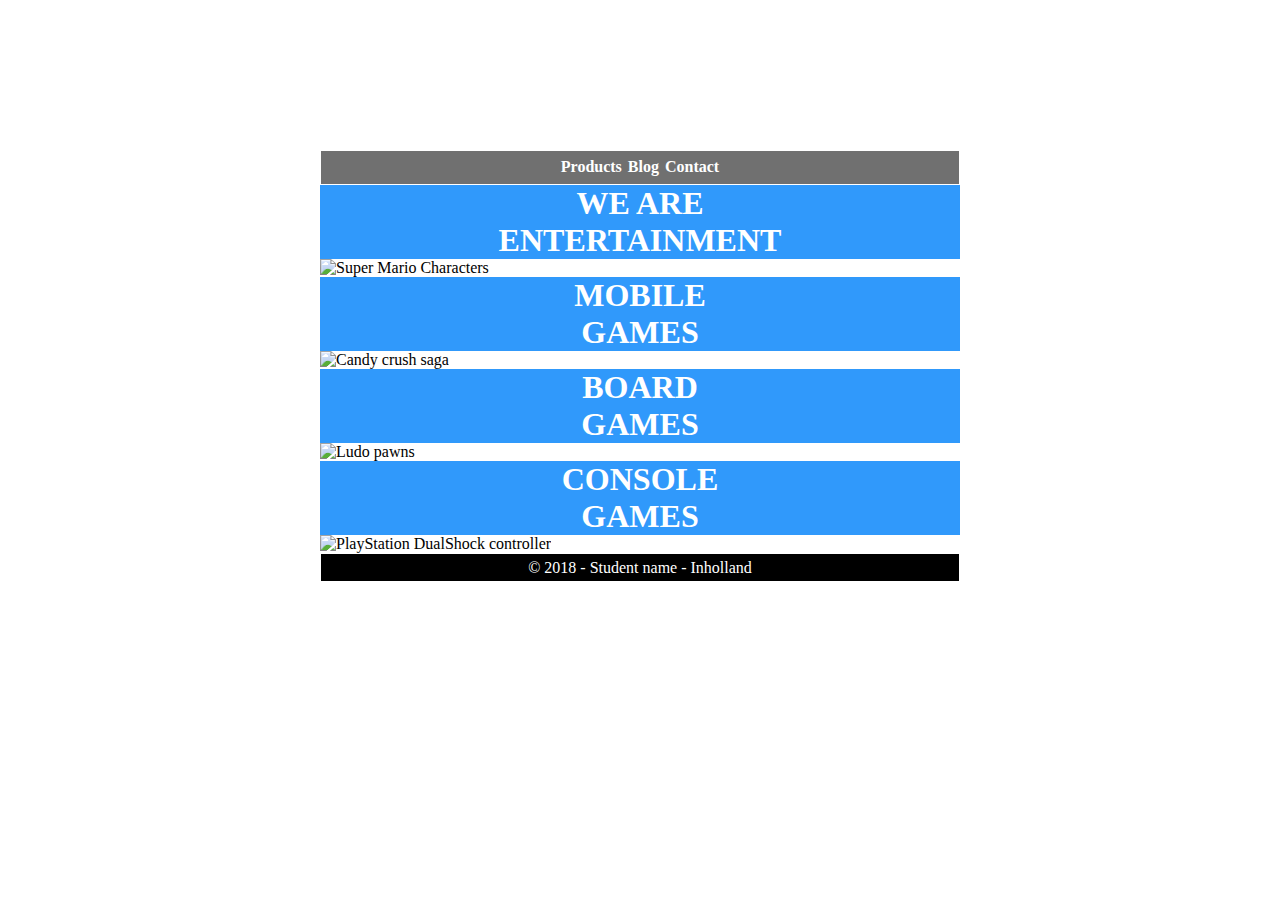
==== index.html @ 49572535 "index page  and css changes" ====
<!DOCTYPE <!DOCTYPE html>
<html lang="en">
    <head>
        
        <meta charset="utf-8" />
        <meta name = "keywords" content="project, web markup, entertainment, shiny" />
        <meta name = "description" content="Just my final project that will be graded by what seem like super-cool futuristic robots :D" />
        <meta name = "author" content="Martin Aranguelov" />
        <link rel = "stylesheet" type="text/css" href="css/stylesheet.css" />
    </head>
    <body>

        <video autoplay loop src="movie/background.mp4"></video>

        <header>

            <h1>
                COMPANY NAME
            </h1>
            <nav class="nav">
                <ul>
                    <li><a href="products.html"><strong>Products</strong></a></li>
                    <li><a href="http://www.blogger.com"><strong>Blog</strong></a></li>
                    <li><a href="contact.html"><strong>Contact</strong></a></li>
                </ul>
            </nav>

        </header>


        <h2 class="imageHeaders">
            we are
        </h2>

        <h2 class="imageHeaders">
            entertainment
        </h2>

        <img class = "images"
            src = "img/product3.jpg"
            title = "Luigi, Yoshi and Mario"
            alt = "Super Mario Characters"
        />

        <h2 class="imageHeaders">
            mobile
        </h2>

        <h2 class="imageHeaders">
            games
        </h2>

        <img class = "images"
            src = "img/product8.jpg"
            title = "Mobile phone game"
            alt = "Candy crush saga"
        />

        <h2 class="imageHeaders">
            board
        </h2>

        <h2 class="imageHeaders">
            games
        </h2>

        <img class = "images"
            src = "img/product6.jpg"
            title = "pawns"
            alt = "Ludo pawns"
        />

        <h2 class="imageHeaders">
            console
        </h2>

        <h2 class="imageHeaders">
            games
        </h2>

        <img class = "images"
            src = "img/product9.jpg"
            title = "Game controller"
            alt = "PlayStation DualShock controller"
        />        

        <footer>    
           &copy; 2018 - Student name - Inholland 
        </footer>

    </body>
</html>
---- css/stylesheet.css ----
body
{
    background: url("../img/background.jpeg")no-repeat;  
}

body
{
 margin: auto;
 max-width: 50%;
} 

h1
{
    margin: 0%;
    justify-content: center;
    align-items: center;
    background: url("../img/companylogoBG.jpg");
    height: 150px;
    background-position: center;
    background-size: cover;
    display: flex;
    color: #ffffff;
}

h1 img{
    width: 100%;
    height: auto;
}

video{
    display: none;
}

.images
{
    max-width: 100%;
    max-height: 100%;
}


.imageHeaders
{
    background-color: rgb(48, 153, 251);
    text-align: center;
    font-size: 2em;
    text-align: center;
    padding: 0%;
    margin: 0%;
    text-transform: uppercase;
    color: #ffffff;
}

.nav{
    border: 0.05em solid #ffffff;
    background-color: #707070;
    text-align: center;
    font-size: 1em;
    padding: 1%;
}

/* display menu items in a line*/
.nav li{
    display:inline;
}
.nav a{
    display:inline-block;
    padding:1px;
    margin: 0%;
    text-decoration: none;
    color: #ffffff;
}
.nav ul{
    margin: 0%;
    padding: 0%;
}

footer
{
text-align: center;
background-color: rgb(0, 0, 0);
color: rgb(255, 255, 255);
border:1px solid rgb(255, 255, 255);
padding: 0.3em;
}

@media screen and (max-with: 359px){


}

@media screen and (min-with: 360px) and (max-width:960px){

    
}

@media screen and (min-with: 961px){

    video {
        display: initial;
        position: absolute;
        z-index: -1;
        max-width: 100%;
    }
}
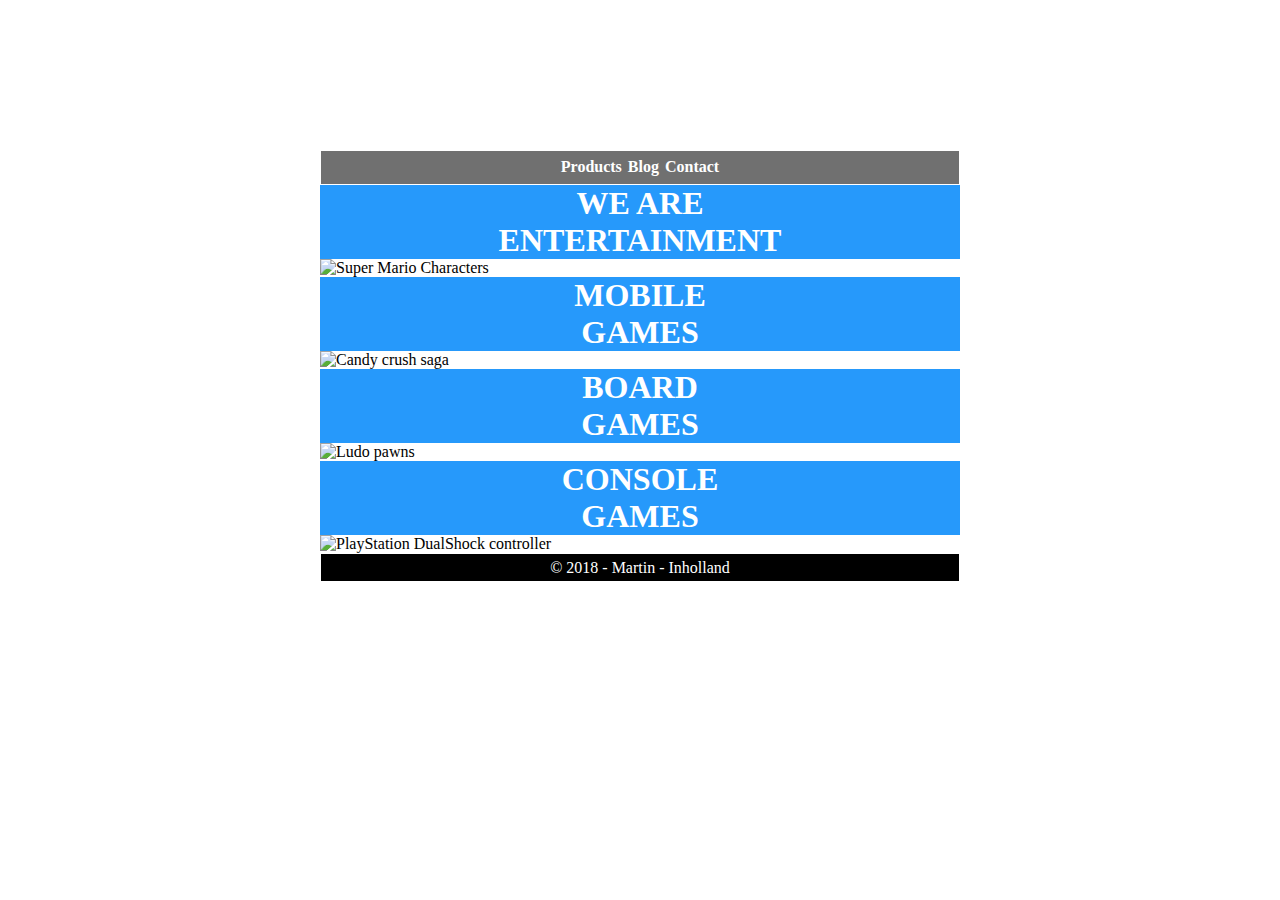
==== commit 915af224: "Index page finished" ====
--- a/index.html
+++ b/index.html
@@ -1,7 +1,7 @@
-<!DOCTYPE <!DOCTYPE html>
+<!DOCTYPE html>
 <html lang="en">
     <head>
-        
+        <title>Entertainment</title>
         <meta charset="utf-8" />
         <meta name = "keywords" content="project, web markup, entertainment, shiny" />
         <meta name = "description" content="Just my final project that will be graded by what seem like super-cool futuristic robots :D" />
@@ -9,85 +9,87 @@
         <link rel = "stylesheet" type="text/css" href="css/stylesheet.css" />
     </head>
     <body>
+        <section>
 
-        <video autoplay loop src="movie/background.mp4"></video>
+            <video autoplay muted loop src="movie/background.mp4"></video>
 
-        <header>
+            <header>
 
-            <h1>
-                COMPANY NAME
-            </h1>
-            <nav class="nav">
-                <ul>
-                    <li><a href="products.html"><strong>Products</strong></a></li>
-                    <li><a href="http://www.blogger.com"><strong>Blog</strong></a></li>
-                    <li><a href="contact.html"><strong>Contact</strong></a></li>
-                </ul>
-            </nav>
+                <h1>
+                    COMPANY NAME
+                </h1>
+                <nav class="nav">
+                    <ul>
+                        <li><a href="product.html"><strong>Products</strong></a></li>
+                        <li><a href="http://www.blogger.com"><strong>Blog</strong></a></li>
+                        <li><a href="contact.html"><strong>Contact</strong></a></li>
+                    </ul>
+                </nav>
 
-        </header>
+            </header>
 
 
-        <h2 class="imageHeaders">
-            we are
-        </h2>
+            <h2 class="imageHeaders">
+                we are
+            </h2>
 
-        <h2 class="imageHeaders">
-            entertainment
-        </h2>
+            <h2 class="imageHeaders">
+                entertainment
+            </h2>
 
-        <img class = "images"
-            src = "img/product3.jpg"
-            title = "Luigi, Yoshi and Mario"
-            alt = "Super Mario Characters"
-        />
+            <img class = "images"
+                src = "img/product3.jpg"
+                title = "Luigi, Yoshi and Mario"
+                alt = "Super Mario Characters"
+            />
 
-        <h2 class="imageHeaders">
-            mobile
-        </h2>
+            <h2 class="imageHeaders">
+                mobile
+            </h2>
 
-        <h2 class="imageHeaders">
-            games
-        </h2>
+            <h2 class="imageHeaders">
+                games
+            </h2>
 
-        <img class = "images"
-            src = "img/product8.jpg"
-            title = "Mobile phone game"
-            alt = "Candy crush saga"
-        />
+            <img class = "images"
+                src = "img/product8.jpg"
+                title = "Mobile phone game"
+                alt = "Candy crush saga"
+            />
 
-        <h2 class="imageHeaders">
-            board
-        </h2>
+            <h2 class="imageHeaders">
+                board
+            </h2>
 
-        <h2 class="imageHeaders">
-            games
-        </h2>
+            <h2 class="imageHeaders">
+                games
+            </h2>
 
-        <img class = "images"
-            src = "img/product6.jpg"
-            title = "pawns"
-            alt = "Ludo pawns"
-        />
+            <img class = "images"
+                src = "img/product6.jpg"
+                title = "pawns"
+                alt = "Ludo pawns"
+            />
 
-        <h2 class="imageHeaders">
-            console
-        </h2>
+            <h2 class="imageHeaders">
+                console
+            </h2>
 
-        <h2 class="imageHeaders">
-            games
-        </h2>
+            <h2 class="imageHeaders">
+                games
+            </h2>
 
-        <img class = "images"
-            src = "img/product9.jpg"
-            title = "Game controller"
-            alt = "PlayStation DualShock controller"
-        />        
+            <img class = "images"
+                src = "img/product9.jpg"
+                title = "Game controller"
+                alt = "PlayStation DualShock controller"
+            />        
 
-        <footer>    
-           &copy; 2018 - Student name - Inholland 
-        </footer>
+            <footer>    
+            &copy; 2018 - Martin - Inholland 
+            </footer>
 
+        </section>
     </body>
 </html>
 
--- a/css/stylesheet.css
+++ b/css/stylesheet.css
@@ -20,6 +20,7 @@
     background-size: cover;
     display: flex;
     color: #ffffff;
+    font-size: 2em;
 }
 
 h1 img{
@@ -35,12 +36,13 @@
 {
     max-width: 100%;
     max-height: 100%;
+    display: block;
 }
 
 
 .imageHeaders
 {
-    background-color: rgb(48, 153, 251);
+    background-color: #2699FB;
     text-align: center;
     font-size: 2em;
     text-align: center;
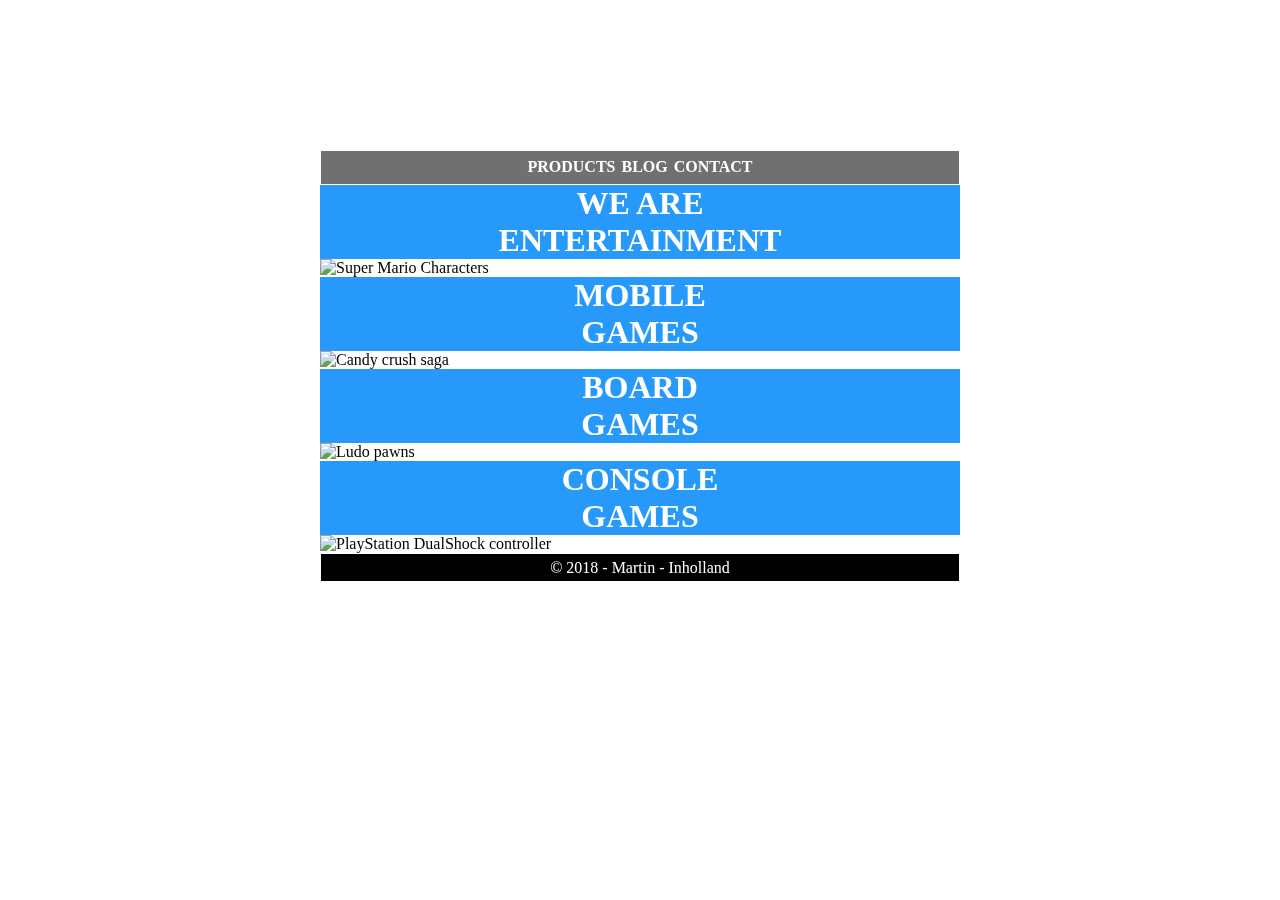
==== commit 3a95ea16: "added background video" ====
--- a/index.html
+++ b/index.html
@@ -1,7 +1,7 @@
 <!DOCTYPE html>
 <html lang="en">
     <head>
-        <title>Entertainment</title>
+        <title>Home</title>
         <meta charset="utf-8" />
         <meta name = "keywords" content="project, web markup, entertainment, shiny" />
         <meta name = "description" content="Just my final project that will be graded by what seem like super-cool futuristic robots :D" />
@@ -11,7 +11,7 @@
     <body>
         <section>
 
-            <video autoplay muted loop src="movie/background.mp4"></video>
+            <video id="backgroundVideo" autoplay muted loop src="movie/background.mp4"></video>
 
             <header>
 
--- a/css/stylesheet.css
+++ b/css/stylesheet.css
@@ -1,3 +1,21 @@
+*{
+    margin: 0;
+    padding: 0;
+    border: 0;
+    box-sizing: border-box;
+}
+
+#backgroundVideo {
+display: block;
+min-width: 100%;
+min-height: 100%;
+position: fixed;
+right: 0%;
+bottom: 0%;
+z-index: -1;
+background-size: cover;
+}
+
 body
 {
     background: url("../img/background.jpeg")no-repeat;  
@@ -39,7 +57,17 @@
     display: block;
 }
 
-
+#productThing{
+    background-color: #2699FB;
+    text-align: center;
+    font-size: 2em;
+    text-align: center;
+    padding: 2%;
+    margin: 0%;
+    text-transform: uppercase;
+    color: #ffffff;
+    letter-spacing: 10px;   
+}
 .imageHeaders
 {
     background-color: #2699FB;
@@ -55,7 +83,6 @@
 .nav{
     border: 0.05em solid #ffffff;
     background-color: #707070;
-    text-align: center;
     font-size: 1em;
     padding: 1%;
 }
@@ -74,17 +101,89 @@
 .nav ul{
     margin: 0%;
     padding: 0%;
+    text-align: center;
+    word-spacing: 200%;
+    text-transform: uppercase;
 }
 
 footer
 {
 text-align: center;
-background-color: rgb(0, 0, 0);
-color: rgb(255, 255, 255);
-border:1px solid rgb(255, 255, 255);
+background-color: #000000;
+color: #ffffff;
+border:1px solid #ffffff;
 padding: 0.3em;
 }
 
+#products{
+  display: grid;
+  background-color: #ffffff;
+}
+
+#photos{
+  text-align: center;
+}
+
+#photos img{
+  margin: 10px;
+	width: 200px;
+	height: 150px;
+}
+
+h3{
+    color: #707070;
+    background-color: #f5f5f5;
+    padding: 1.5%;
+}
+
+form
+{
+background-color: #f5f5f5;
+align-content: center;
+}
+form fieldset{
+    max-width: 87%;
+    padding: 3%;
+    margin: 3%;
+    margin-left: 6%;
+    margin-top: 0%;
+    border: 2px solid #707070;
+}
+
+input{
+    width: 100%;
+    font-size: 1em;
+}
+
+fieldset{
+    background-color: #ffffff;
+    font-size: 1em;
+    color: #AAAAAA; 
+}
+
+textarea{
+    font-size: 1em;
+}
+
+
+select{
+ position: relative;
+ right: -100px;
+ width: 400px;
+ height: 25px;
+}
+
+#button{
+    padding: 2%;
+    max-width: 87%;
+    position: relative;
+    left: 43px;
+    top: -10px;
+    background-color: #2699FB;
+    color: #ffffff;
+    font-size: 1.5em;
+}
+
 @media screen and (max-with: 359px){
 
 
@@ -97,10 +196,5 @@
 
 @media screen and (min-with: 961px){
 
-    video {
-        display: initial;
-        position: absolute;
-        z-index: -1;
-        max-width: 100%;
-    }
+   
 }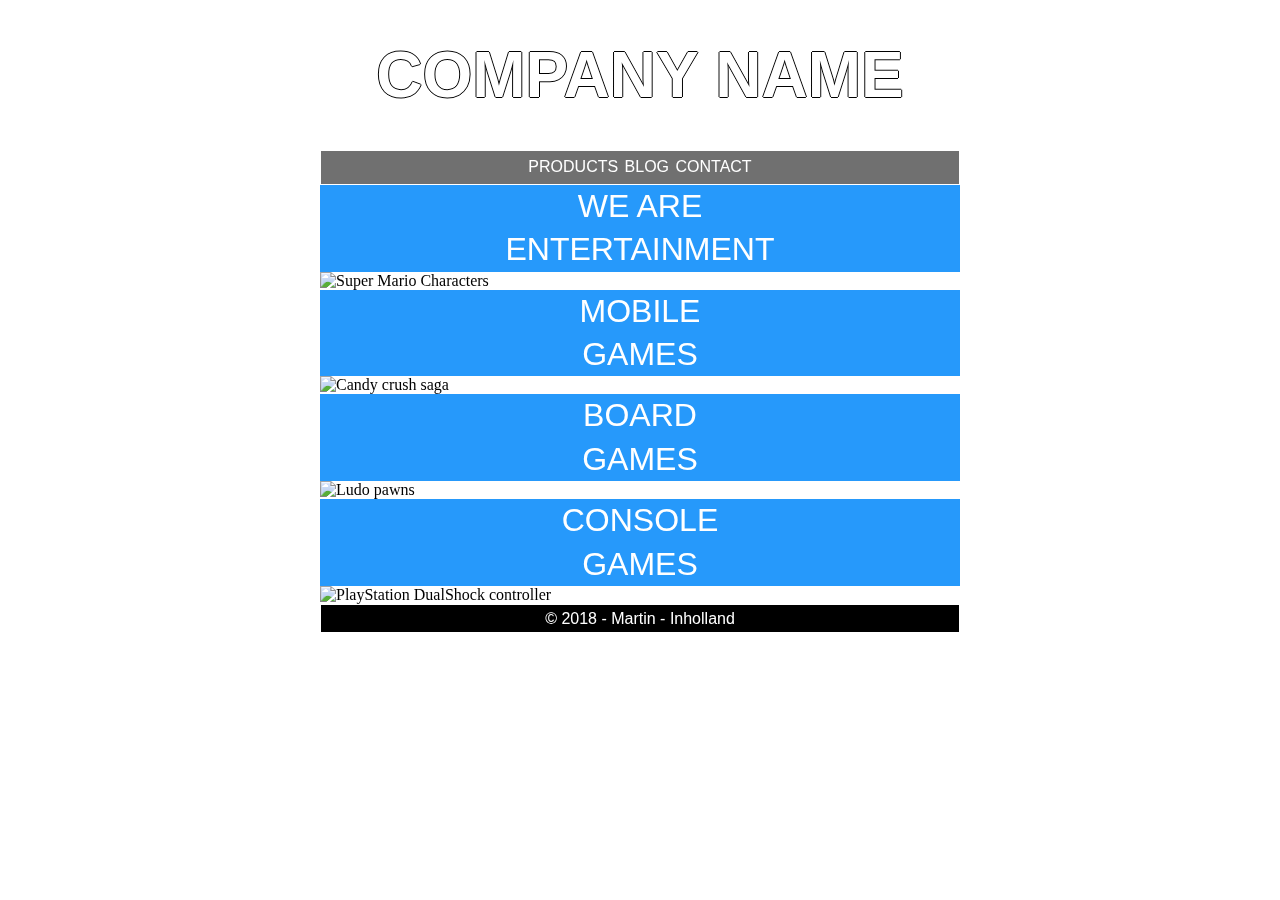
==== commit be8de3af: "Added favicons" ====
--- a/index.html
+++ b/index.html
@@ -1,96 +1,99 @@
 <!DOCTYPE html>
-<html lang="en">
-    <head>
-        <title>Home</title>
-        <meta charset="utf-8" />
-        <meta name = "keywords" content="project, web markup, entertainment, shiny" />
-        <meta name = "description" content="Just my final project that will be graded by what seem like super-cool futuristic robots :D" />
-        <meta name = "author" content="Martin Aranguelov" />
-        <link rel = "stylesheet" type="text/css" href="css/stylesheet.css" />
-    </head>
-    <body>
-        <section>
+    <html lang="en">
+        <head>
+            <title>Home</title>
+            <meta charset="utf-8" />
+            <meta name = "keywords" content="project, web markup, entertainment, shiny, cool, entertaining, games,consoles" />
+            <meta name = "description" content="Home page of my entertainment website projct." />
+            <meta name = "author" content="Martin Aranguelov" />
 
-            <video id="backgroundVideo" autoplay muted loop src="movie/background.mp4"></video>
+            <link rel = "stylesheet" type="text/css" href="css/stylesheet.css" />
 
-            <header>
+            <link rel="apple-touch-icon" type="image/png" href="img/inholland180.png"/>
+			<link rel="shortcut icon" type="image/png" href="img/inholland32.png"/>
+			<link rel="icon" type="image/png" href="img/inholland16.png"/>
+        </head>
+        <body>
+            <section>
 
-                <h1>
-                    COMPANY NAME
-                </h1>
-                <nav class="nav">
-                    <ul>
-                        <li><a href="product.html"><strong>Products</strong></a></li>
-                        <li><a href="http://www.blogger.com"><strong>Blog</strong></a></li>
-                        <li><a href="contact.html"><strong>Contact</strong></a></li>
-                    </ul>
-                </nav>
+                <video id="backgroundVideo" autoplay muted loop src="movie/background.mp4"></video>
 
-            </header>
+                <header>
+
+                    <h1>
+                        COMPANY NAME
+                    </h1>
+                    <nav class="nav">
+                        <ul>
+                            <li><a href="product.html">Products</a></li>
+                            <li><a href="http://www.blogger.com">Blog</a></li>
+                            <li><a href="contact.html">Contact</a></li>
+                        </ul>
+                    </nav>
+
+                </header>
 
 
-            <h2 class="imageHeaders">
-                we are
-            </h2>
+                <h2 class="imageHeaders">
+                    we are
+                </h2>
 
-            <h2 class="imageHeaders">
-                entertainment
-            </h2>
+                <h2 class="imageHeaders">
+                    entertainment
+                </h2>
 
-            <img class = "images"
-                src = "img/product3.jpg"
-                title = "Luigi, Yoshi and Mario"
-                alt = "Super Mario Characters"
-            />
+                <img class = "images"
+                    src = "img/product3.jpg"
+                    title = "Luigi, Yoshi and Mario"
+                    alt = "Super Mario Characters"
+                />
 
-            <h2 class="imageHeaders">
-                mobile
-            </h2>
+                <h2 class="imageHeaders">
+                    mobile
+                </h2>
 
-            <h2 class="imageHeaders">
-                games
-            </h2>
+                <h2 class="imageHeaders">
+                    games
+                </h2>
 
-            <img class = "images"
-                src = "img/product8.jpg"
-                title = "Mobile phone game"
-                alt = "Candy crush saga"
-            />
+                <img class = "images"
+                    src = "img/product8.jpg"
+                    title = "Mobile phone game"
+                    alt = "Candy crush saga"
+                />
 
-            <h2 class="imageHeaders">
-                board
-            </h2>
+                <h2 class="imageHeaders">
+                    board
+                </h2>
 
-            <h2 class="imageHeaders">
-                games
-            </h2>
+                <h2 class="imageHeaders">
+                    games
+                </h2>
 
-            <img class = "images"
-                src = "img/product6.jpg"
-                title = "pawns"
-                alt = "Ludo pawns"
-            />
+                <img class = "images"
+                    src = "img/product6.jpg"
+                    title = "pawns"
+                    alt = "Ludo pawns"
+                />
 
-            <h2 class="imageHeaders">
-                console
-            </h2>
+                <h2 class="imageHeaders">
+                    console
+                </h2>
 
-            <h2 class="imageHeaders">
-                games
-            </h2>
+                <h2 class="imageHeaders">
+                    games
+                </h2>
 
-            <img class = "images"
-                src = "img/product9.jpg"
-                title = "Game controller"
-                alt = "PlayStation DualShock controller"
-            />        
+                <img class = "images"
+                    src = "img/product9.jpg"
+                    title = "Game controller"
+                    alt = "PlayStation DualShock controller"
+                />        
 
-            <footer>    
-            &copy; 2018 - Martin - Inholland 
-            </footer>
+                <footer>    
+                &copy; 2018 - Martin - Inholland 
+                </footer>
 
-        </section>
-    </body>
-</html>
-
-
+            </section>
+        </body>
+    </html>--- a/css/stylesheet.css
+++ b/css/stylesheet.css
@@ -5,30 +5,30 @@
     box-sizing: border-box;
 }
 
+
+
 #backgroundVideo {
-display: block;
-min-width: 100%;
-min-height: 100%;
-position: fixed;
-right: 0%;
-bottom: 0%;
-z-index: -1;
-background-size: cover;
+    display: block;
+    min-width: 100%;
+    min-height: 100%;
+    position: fixed;
+    right: 0%;
+    bottom: 0%;
+    z-index: -1;
+    background-size: cover;
 }
 
 body
 {
-    background: url("../img/background.jpeg")no-repeat;  
-}
-
-body
-{
- margin: auto;
- max-width: 50%;
+    background: url("../img/background.jpeg")no-repeat;
+    margin: auto;
+    max-width: 50%;
 } 
 
 h1
 {
+    font-family: 'Times New Roman', Times, serif;
+    font-family: Arial, Helvetica, sans-serif;
     margin: 0%;
     justify-content: center;
     align-items: center;
@@ -38,16 +38,13 @@
     background-size: cover;
     display: flex;
     color: #ffffff;
-    font-size: 2em;
+    font-size: 4em;
+    text-shadow: -1px 0 #000000, 0 1px #000000, 1px 0 #000000, 0 -1px #000000;
 }
 
 h1 img{
     width: 100%;
     height: auto;
-}
-
-video{
-    display: none;
 }
 
 .images
@@ -58,6 +55,8 @@
 }
 
 #productThing{
+    font-family: 'Times New Roman', Times, serif;
+    font-family: Arial, Helvetica, sans-serif;
     background-color: #2699FB;
     text-align: center;
     font-size: 2em;
@@ -68,19 +67,23 @@
     color: #ffffff;
     letter-spacing: 10px;   
 }
-.imageHeaders
-{
+.imageHeaders{
+    font-family: 'Times New Roman', Times, serif;
+    font-family: Arial, Helvetica, sans-serif;
     background-color: #2699FB;
     text-align: center;
     font-size: 2em;
     text-align: center;
-    padding: 0%;
+    padding: 0.5%;
     margin: 0%;
     text-transform: uppercase;
     color: #ffffff;
+    font-weight: 7;
 }
 
 .nav{
+    font-family: 'Times New Roman', Times, serif;
+    font-family: Arial, Helvetica, sans-serif;
     border: 0.05em solid #ffffff;
     background-color: #707070;
     font-size: 1em;
@@ -92,6 +95,8 @@
     display:inline;
 }
 .nav a{
+    font-family: 'Times New Roman', Times, serif;
+    font-family: Arial, Helvetica, sans-serif;
     display:inline-block;
     padding:1px;
     margin: 0%;
@@ -106,41 +111,49 @@
     text-transform: uppercase;
 }
 
-footer
-{
-text-align: center;
-background-color: #000000;
-color: #ffffff;
-border:1px solid #ffffff;
-padding: 0.3em;
+footer{
+    font-family: 'Times New Roman', Times, serif;
+    font-family: Arial, Helvetica, sans-serif;
+    text-align: center;
+    background-color: #000000;
+    color: #ffffff;
+    border:1px solid #ffffff;
+    padding: 0.3em;
 }
 
 #products{
-  display: grid;
-  background-color: #ffffff;
+    font-family: 'Times New Roman', Times, serif;
+    font-family: Arial, Helvetica, sans-serif;
+    display: grid;
+    background-color: #ffffff;
 }
 
 #photos{
-  text-align: center;
+    font-family: 'Times New Roman', Times, serif;
+    font-family: Arial, Helvetica, sans-serif;
 }
 
 #photos img{
-  margin: 10px;
+    margin: 10px;
 	width: 200px;
 	height: 150px;
 }
 
 h3{
+    font-family: 'Times New Roman', Times, serif;
+    font-family: Arial, Helvetica, sans-serif;
     color: #707070;
     background-color: #f5f5f5;
     padding: 1.5%;
 }
 
-form
-{
-background-color: #f5f5f5;
-align-content: center;
-}
+form{
+    font-family: 'Times New Roman', Times, serif;
+    font-family: Arial, Helvetica, sans-serif;
+    background-color: #f5f5f5;
+    align-content: center;
+}
+
 form fieldset{
     max-width: 87%;
     padding: 3%;
@@ -151,29 +164,34 @@
 }
 
 input{
+    font-family: 'Times New Roman', Times, serif;
+    font-family: Arial, Helvetica, sans-serif;
     width: 100%;
     font-size: 1em;
 }
 
 fieldset{
+    font-family: 'Times New Roman', Times, serif;
+    font-family: Arial, Helvetica, sans-serif;
     background-color: #ffffff;
     font-size: 1em;
     color: #AAAAAA; 
 }
 
 textarea{
+    font-family: 'Times New Roman', Times, serif;
+    font-family: Arial, Helvetica, sans-serif;
     font-size: 1em;
 }
 
 
 select{
- position: relative;
- right: -100px;
- width: 400px;
- height: 25px;
+    float: right;
 }
 
 #button{
+    font-family: 'Times New Roman', Times, serif;
+    font-family: Arial, Helvetica, sans-serif;
     padding: 2%;
     max-width: 87%;
     position: relative;
@@ -184,17 +202,21 @@
     font-size: 1.5em;
 }
 
-@media screen and (max-with: 359px){
-
-
-}
-
-@media screen and (min-with: 360px) and (max-width:960px){
-
+@media screen and (max-width: 359px){
+    #backgroundvideo{
+        display: none;
+    }
+
+}
+
+@media screen and (min-width: 360px) and (max-width:960px){
+    #backgroundvideo{
+        display: none;
+    }
     
 }
 
-@media screen and (min-with: 961px){
+@media screen and (min-width: 961px){
 
    
 }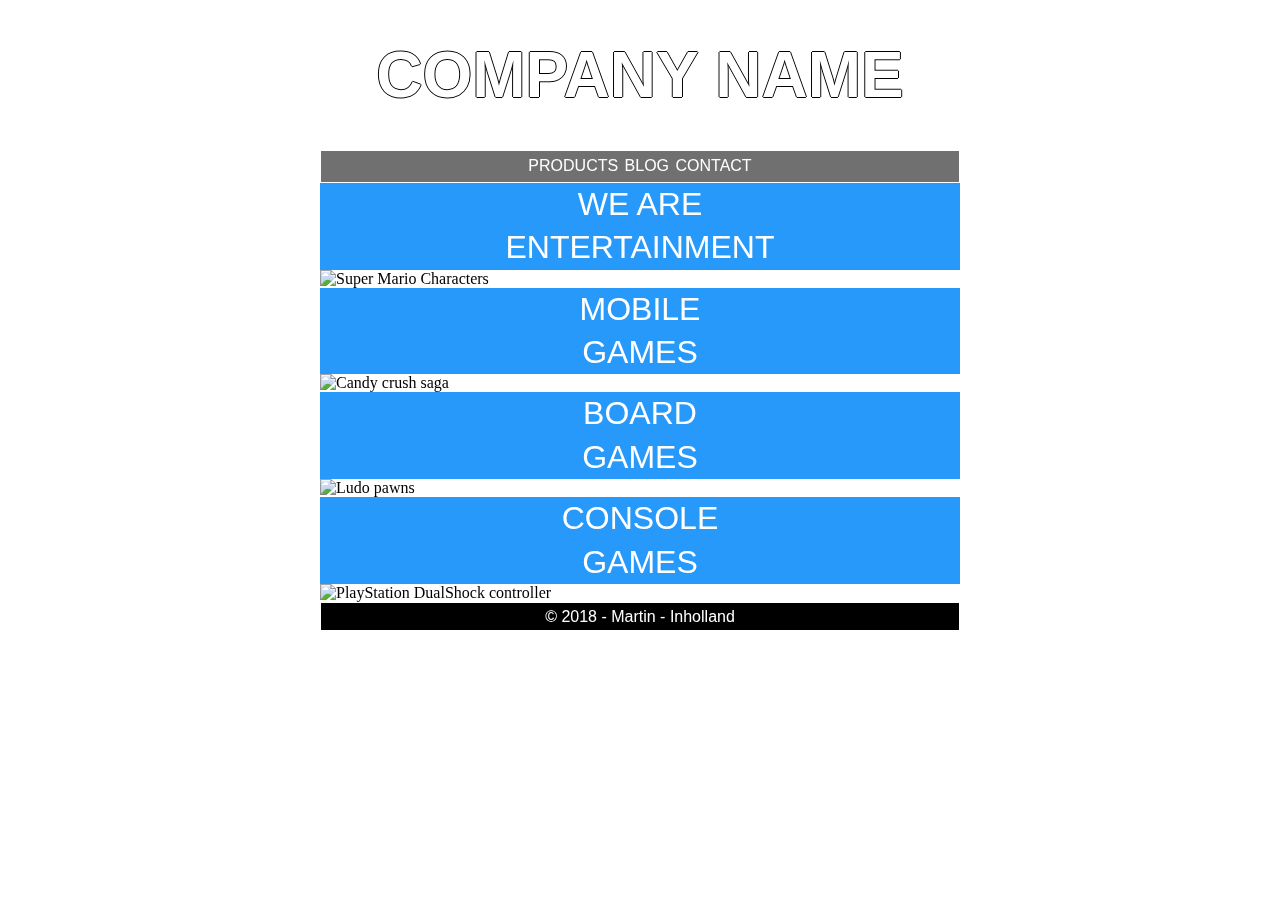
==== commit 5343fcbd: "Final version" ====
--- a/index.html
+++ b/index.html
@@ -1,29 +1,34 @@
+<!--HTML code for the homepage-->
+
 <!DOCTYPE html>
+    <!-- make language for screen readers english-->
     <html lang="en">
         <head>
             <title>Home</title>
             <meta charset="utf-8" />
-            <meta name = "keywords" content="project, web markup, entertainment, shiny, cool, entertaining, games,consoles" />
+            <!--SEO-->
+            <meta name = "keywords" content="project, web markup, entertainment, shiny, cool, entertaining, games, consoles" />
             <meta name = "description" content="Home page of my entertainment website projct." />
             <meta name = "author" content="Martin Aranguelov" />
-
+            <!--Link css stylesheet-->
             <link rel = "stylesheet" type="text/css" href="css/stylesheet.css" />
-
+            <!--Add the favicons for different devices-->
             <link rel="apple-touch-icon" type="image/png" href="img/inholland180.png"/>
 			<link rel="shortcut icon" type="image/png" href="img/inholland32.png"/>
 			<link rel="icon" type="image/png" href="img/inholland16.png"/>
         </head>
         <body>
             <section>
-
+                <!--include background video-->
                 <video id="backgroundVideo" autoplay muted loop src="movie/background.mp4"></video>
 
                 <header>
-
+                    <!--add text to header-->
                     <h1>
                         COMPANY NAME
                     </h1>
-                    <nav class="nav">
+                    <!--add navigation bar text and links through a list-->
+                    <nav id="nav">
                         <ul>
                             <li><a href="product.html">Products</a></li>
                             <li><a href="http://www.blogger.com">Blog</a></li>
@@ -33,15 +38,15 @@
 
                 </header>
 
-
+                <!--add image header-->
                 <h2 class="imageHeaders">
                     we are
                 </h2>
-
+                <!--add image header-->
                 <h2 class="imageHeaders">
                     entertainment
                 </h2>
-
+                <!--add image with appropriate title-->
                 <img class = "images"
                     src = "img/product3.jpg"
                     title = "Luigi, Yoshi and Mario"
@@ -55,7 +60,7 @@
                 <h2 class="imageHeaders">
                     games
                 </h2>
-
+                <!--add image with appropriate title-->
                 <img class = "images"
                     src = "img/product8.jpg"
                     title = "Mobile phone game"
@@ -69,7 +74,7 @@
                 <h2 class="imageHeaders">
                     games
                 </h2>
-
+                <!--add image with appropriate title-->
                 <img class = "images"
                     src = "img/product6.jpg"
                     title = "pawns"
@@ -83,13 +88,13 @@
                 <h2 class="imageHeaders">
                     games
                 </h2>
-
+                <!--add image with appropriate title-->
                 <img class = "images"
                     src = "img/product9.jpg"
                     title = "Game controller"
                     alt = "PlayStation DualShock controller"
                 />        
-
+                <!--add footer text-->
                 <footer>    
                 &copy; 2018 - Martin - Inholland 
                 </footer>
--- a/css/stylesheet.css
+++ b/css/stylesheet.css
@@ -1,13 +1,15 @@
+/*CSS STYLESHEET*/
+/*--FOR INDEX, PRODUCT AND CONTACT PAGES--*/
+
+/*style tweaks for the whole website*/
 *{
     margin: 0;
     padding: 0;
     border: 0;
     box-sizing: border-box;
 }
-
-
-
-#backgroundVideo {
+/* setting the video as background*/
+#backgroundVideo{
     display: block;
     min-width: 100%;
     min-height: 100%;
@@ -17,100 +19,112 @@
     z-index: -1;
     background-size: cover;
 }
-
-body
-{
+/*setting image background in case video is unsupported or doesn't work*/
+body{
     background: url("../img/background.jpeg")no-repeat;
     margin: auto;
+    /*centering contents*/
     max-width: 50%;
 } 
 
-h1
-{
-    font-family: 'Times New Roman', Times, serif;
-    font-family: Arial, Helvetica, sans-serif;
-    margin: 0%;
+/*company name header*/
+h1{
+    /*setting font families and fallback font in case of incompatibility*/
+    font-family: 'Times New Roman', Times, serif;
+    font-family: Arial, Helvetica, sans-serif;
+    margin: 0%;
+    /*allign text in the center and add image background*/
     justify-content: center;
     align-items: center;
     background: url("../img/companylogoBG.jpg");
     height: 150px;
+    /*making sure whole background picture is visible*/
     background-position: center;
     background-size: cover;
     display: flex;
     color: #ffffff;
     font-size: 4em;
+    /*adding outline to the text*/
     text-shadow: -1px 0 #000000, 0 1px #000000, 1px 0 #000000, 0 -1px #000000;
 }
-
+/*tweaking background image so that all of it is visible*/
 h1 img{
     width: 100%;
     height: auto;
 }
-
-.images
-{
+/*displaying the whole images below the headersw/o empty spaces*/
+.images{
     max-width: 100%;
     max-height: 100%;
     display: block;
 }
-
-#productThing{
+/*blue headers on each page*/
+#headers2{
     font-family: 'Times New Roman', Times, serif;
     font-family: Arial, Helvetica, sans-serif;
     background-color: #2699FB;
     text-align: center;
     font-size: 2em;
-    text-align: center;
+    /*add space between lines*/
     padding: 2%;
     margin: 0%;
+    /*make text all caps*/
     text-transform: uppercase;
     color: #ffffff;
-    letter-spacing: 10px;   
-}
+    letter-spacing: 10px;
+    /*make font more light*/
+    font-weight: 300
+}
+/*blue headers on top of each image on the index page*/
 .imageHeaders{
     font-family: 'Times New Roman', Times, serif;
     font-family: Arial, Helvetica, sans-serif;
     background-color: #2699FB;
     text-align: center;
     font-size: 2em;
-    text-align: center;
+    /*add space between lines*/
     padding: 0.5%;
     margin: 0%;
+    /*make text all caps*/
     text-transform: uppercase;
     color: #ffffff;
-    font-weight: 7;
-}
-
-.nav{
-    font-family: 'Times New Roman', Times, serif;
-    font-family: Arial, Helvetica, sans-serif;
+    /*make letters lighter*/
+    font-weight: 300;
+}
+/*navigation bar*/
+#nav{
+    font-family: 'Times New Roman', Times, serif;
+    font-family: Arial, Helvetica, sans-serif;
+    /*adding microscopic border*/
     border: 0.05em solid #ffffff;
     background-color: #707070;
     font-size: 1em;
+    /*increase space between top and bottom*/
     padding: 1%;
 }
 
 /* display menu items in a line*/
-.nav li{
+#nav li{
     display:inline;
 }
-.nav a{
-    font-family: 'Times New Roman', Times, serif;
-    font-family: Arial, Helvetica, sans-serif;
-    display:inline-block;
-    padding:1px;
-    margin: 0%;
+/*customiing each button*/
+#nav a{
+    font-family: 'Times New Roman', Times, serif;
+    font-family: Arial, Helvetica, sans-serif;
+    padding: 1px;
+    margin: 0%;
+    /*remove underlines from hyperlinks*/
     text-decoration: none;
     color: #ffffff;
 }
-.nav ul{
-    margin: 0%;
-    padding: 0%;
-    text-align: center;
-    word-spacing: 200%;
+/*customize list of buttons*/
+#nav ul{
+    /*alling buttons in center*/
+    text-align: center;
+    /*make text all caps*/
     text-transform: uppercase;
 }
-
+/*customize footer*/
 footer{
     font-family: 'Times New Roman', Times, serif;
     font-family: Arial, Helvetica, sans-serif;
@@ -118,58 +132,61 @@
     background-color: #000000;
     color: #ffffff;
     border:1px solid #ffffff;
+    /*making footer spacier*/
     padding: 0.3em;
 }
-
+/*customize grid from products page*/
 #products{
     font-family: 'Times New Roman', Times, serif;
     font-family: Arial, Helvetica, sans-serif;
+    /*using grid for ordering photos*/
     display: grid;
     background-color: #ffffff;
 }
-
-#photos{
-    font-family: 'Times New Roman', Times, serif;
-    font-family: Arial, Helvetica, sans-serif;
-}
-
+/*setting photos' sizes*/
 #photos img{
+    /*set margin between photos*/
     margin: 10px;
 	width: 200px;
 	height: 150px;
 }
-
+/*customizing thext from contact form*/
 h3{
     font-family: 'Times New Roman', Times, serif;
     font-family: Arial, Helvetica, sans-serif;
     color: #707070;
+    /*using same color as form to trick robots into thinking the text is in the form window ;)*/
     background-color: #f5f5f5;
+    /*making text spacier*/
     padding: 1.5%;
-}
-
+    /*lightening the font*/
+    font-weight: 300;
+}
+/*customizing the contact for window*/
 form{
     font-family: 'Times New Roman', Times, serif;
     font-family: Arial, Helvetica, sans-serif;
     background-color: #f5f5f5;
     align-content: center;
 }
-
+/*tweaking position so that form fields are in the center*/
 form fieldset{
     max-width: 87%;
     padding: 3%;
     margin: 3%;
     margin-left: 6%;
     margin-top: 0%;
+    /*+adding a border ofc*/
     border: 2px solid #707070;
 }
-
+/*changing the placeholder text*/
 input{
     font-family: 'Times New Roman', Times, serif;
     font-family: Arial, Helvetica, sans-serif;
     width: 100%;
     font-size: 1em;
 }
-
+/*changing the placeholder text*/
 fieldset{
     font-family: 'Times New Roman', Times, serif;
     font-family: Arial, Helvetica, sans-serif;
@@ -177,45 +194,48 @@
     font-size: 1em;
     color: #AAAAAA; 
 }
-
+/*changing the placeholder text*/
 textarea{
     font-family: 'Times New Roman', Times, serif;
     font-family: Arial, Helvetica, sans-serif;
     font-size: 1em;
 }
-
-
+/*make the drop-down menu stick to the right (and use float cause it's mandatory)*/
 select{
     float: right;
 }
-
+/*tweak submit button*/
 #button{
     font-family: 'Times New Roman', Times, serif;
     font-family: Arial, Helvetica, sans-serif;
+    /*make it larger*/
     padding: 2%;
+    /*allign button with form fields*/
     max-width: 87%;
     position: relative;
     left: 43px;
     top: -10px;
     background-color: #2699FB;
-    color: #ffffff;
+    color: #FFFFFF;
+    /*make button text larger*/
     font-size: 1.5em;
 }
 
+/*media query*/
 @media screen and (max-width: 359px){
+    /*hide video when display is too small*/
     #backgroundvideo{
         display: none;
     }
-
-}
-
+}
+/*media query*/
 @media screen and (min-width: 360px) and (max-width:960px){
+    /*hide video when display is too small*/
     #backgroundvideo{
         display: none;
     }
-    
-}
-
+}
+/*media query*/
 @media screen and (min-width: 961px){
 
    
